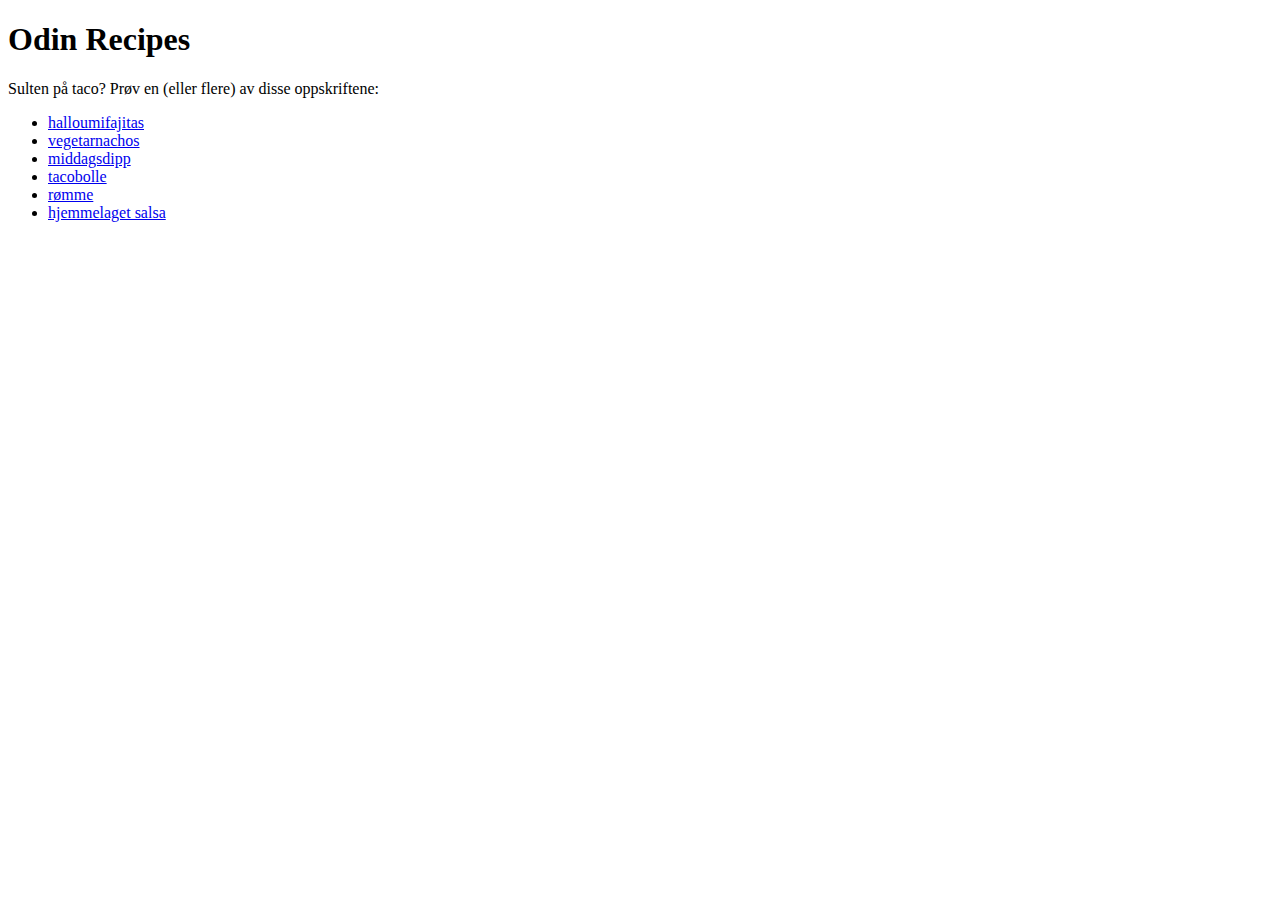
==== index.html @ 314bcbc8 "Lost control here" ====
<!DOCTYPE html>
<html lang="nb">
    <head>
        <title>Tacoland</title>
        <meta charset="UTF-8">
    </head>

    <body>
        <h1>Odin Recipes</h1>
        <p>Sulten på taco? Prøv en (eller flere) av disse oppskriftene:</p>
        <ul>
            <li><a href="recipes/fajitas.html">halloumifajitas</a></li>
            <li><a href="recipes/nachos.html">vegetarnachos</a></li>
            <li><a href="recipes/dip.html">middagsdipp</a></li>
            <li><a href="recipes/taco.html">tacobolle</a></li>
            <li><a href="recipes/cream.html">rømme</a></li>
            <li><a href="recipes/salsa.html">hjemmelaget salsa</a></li>
        </ul>
        

    </body>
</html>
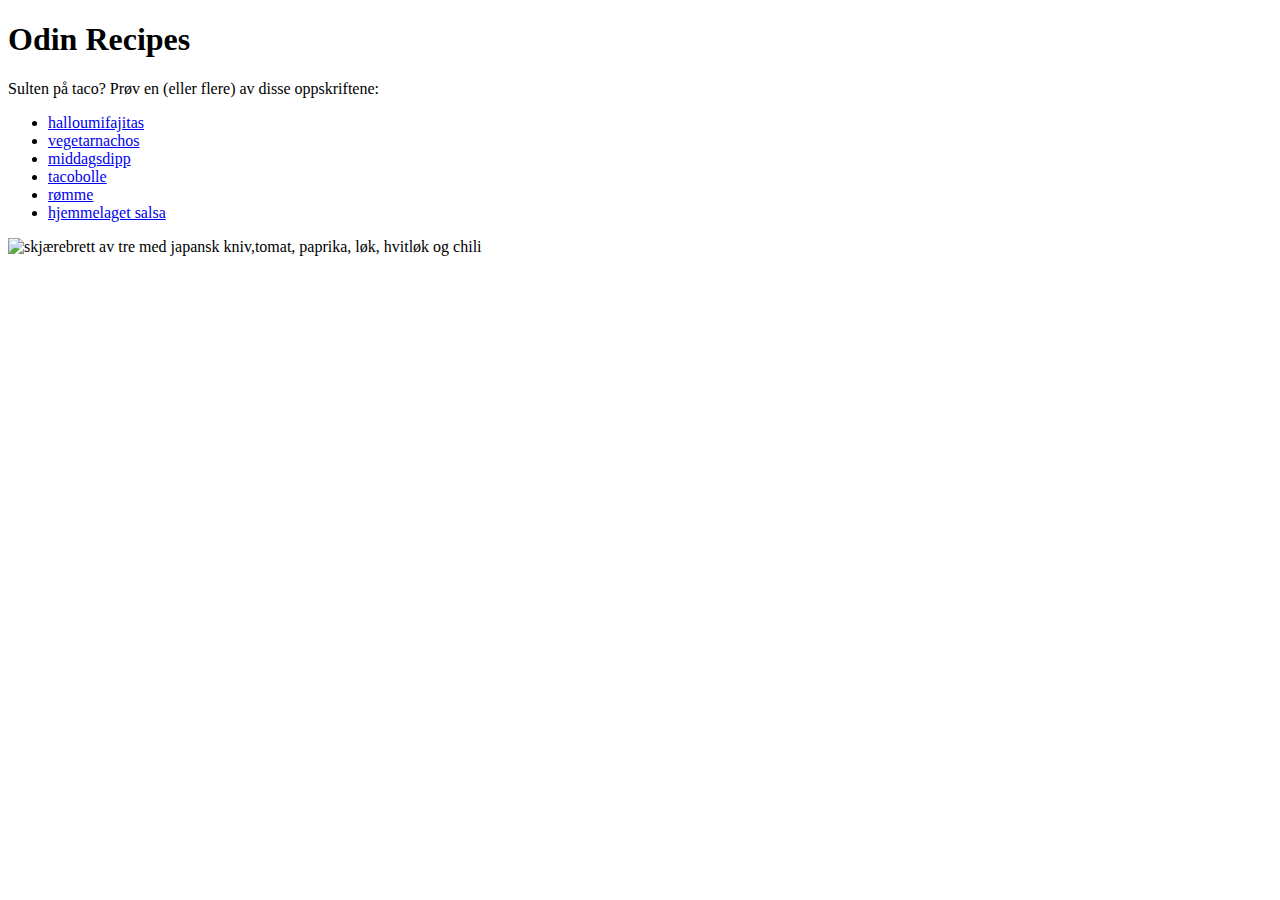
==== commit 4b9d4cc6: "Update with picture" ====
--- a/index.html
+++ b/index.html
@@ -16,7 +16,7 @@
             <li><a href="recipes/cream.html">rømme</a></li>
             <li><a href="recipes/salsa.html">hjemmelaget salsa</a></li>
         </ul>
-        
+        <img src="../odin-recipes/img/main.jpg" alt="skjærebrett av tre med japansk kniv,tomat, paprika, løk, hvitløk og chili">
 
     </body>
 </html>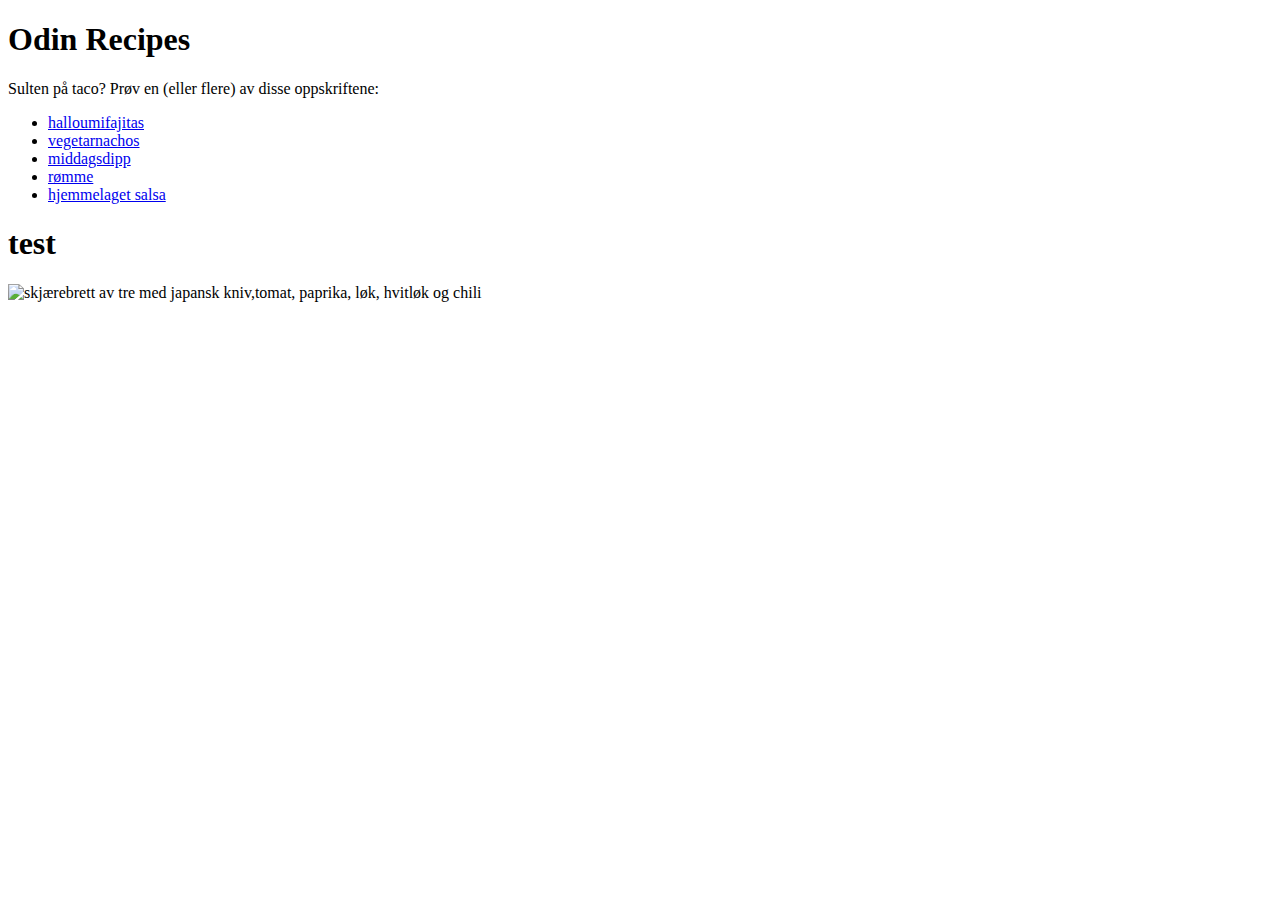
==== commit 3c9de12d: "test" ====
--- a/index.html
+++ b/index.html
@@ -12,10 +12,10 @@
             <li><a href="recipes/fajitas.html">halloumifajitas</a></li>
             <li><a href="recipes/nachos.html">vegetarnachos</a></li>
             <li><a href="recipes/dip.html">middagsdipp</a></li>
-            <li><a href="recipes/taco.html">tacobolle</a></li>
             <li><a href="recipes/cream.html">rømme</a></li>
             <li><a href="recipes/salsa.html">hjemmelaget salsa</a></li>
         </ul>
+        <h1>test</h1>
         <img src="../odin-recipes/img/main.jpg" alt="skjærebrett av tre med japansk kniv,tomat, paprika, løk, hvitløk og chili">
 
     </body>
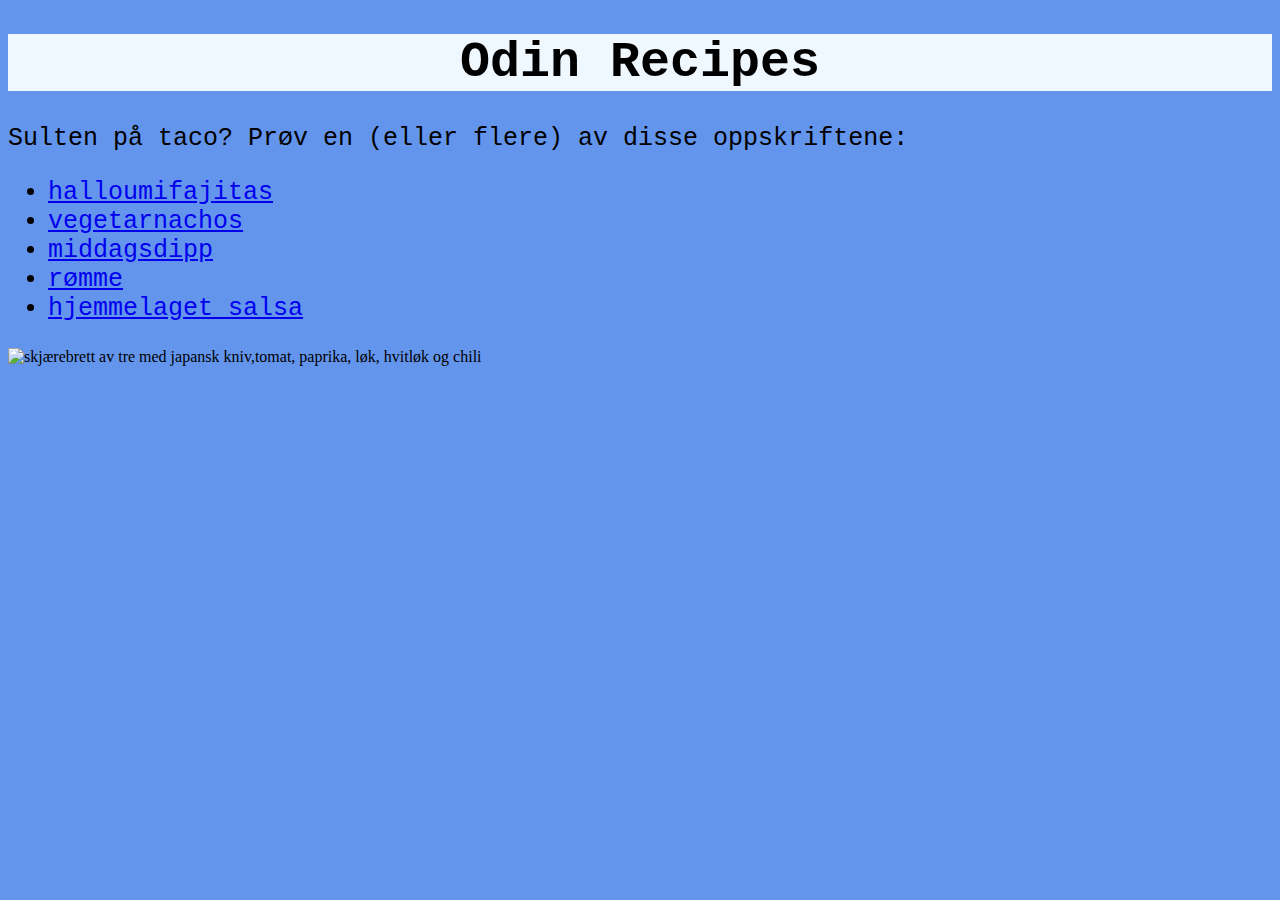
==== commit edc22c9f: "Create style.css and style pages" ====
--- a/index.html
+++ b/index.html
@@ -3,19 +3,19 @@
     <head>
         <title>Tacoland</title>
         <meta charset="UTF-8">
+        <link rel="stylesheet" href="style.css">
     </head>
 
     <body>
-        <h1>Odin Recipes</h1>
-        <p>Sulten på taco? Prøv en (eller flere) av disse oppskriftene:</p>
-        <ul>
+        <h1 class="title">Odin Recipes</h1>
+        <p class="text">Sulten på taco? Prøv en (eller flere) av disse oppskriftene:</p>
+        <ul class="text">
             <li><a href="recipes/fajitas.html">halloumifajitas</a></li>
             <li><a href="recipes/nachos.html">vegetarnachos</a></li>
             <li><a href="recipes/dip.html">middagsdipp</a></li>
             <li><a href="recipes/cream.html">rømme</a></li>
             <li><a href="recipes/salsa.html">hjemmelaget salsa</a></li>
         </ul>
-        <h1>test</h1>
         <img src="../odin-recipes/img/main.jpg" alt="skjærebrett av tre med japansk kniv,tomat, paprika, løk, hvitløk og chili">
 
     </body>
--- a/style.css
+++ b/style.css
@@ -0,0 +1,26 @@
+body {
+    background-color: cornflowerblue;
+}
+
+img {
+    width: 600px;
+    height: auto;
+}
+
+.title,
+p,
+ol,
+ul,
+h2 {
+    font-family: 'Courier New', Courier, monospace;
+    font-size: 25px;
+}
+
+h2 {
+    background-color: aliceblue;
+}
+.title {
+    background-color: aliceblue;
+    text-align: center;
+    font-size: 50px;
+}